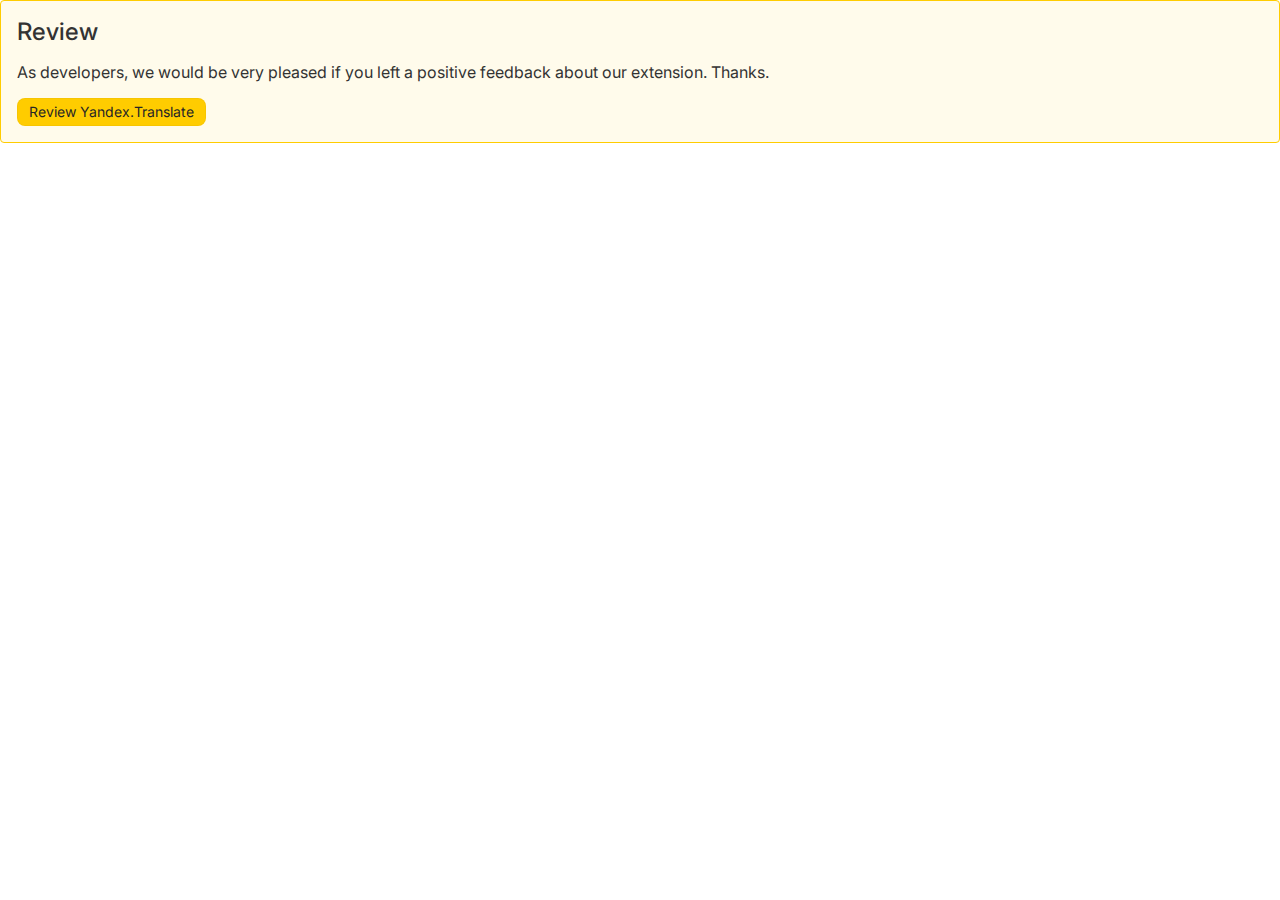
==== alert.html @ 374ec753 "Added Alert files" ====
<html>
<head>
  <link href='alert.css' rel='stylesheet' />
</head>
<body>
<div class='alert'>
  <h4 class='alert-title'>Review</h4>
  <p>As developers, we would be very pleased if you left a positive feedback about our extension. Thanks.</p>
  <a href='https://chrome.google.com/webstore/detail/gmlmagadiamnhopfhhfgnnhpfpdobpon' class='button'>
    <div class='button-text'>Review Yandex.Translate</div>
  </a>
</div>
</body>
</html>
---- alert.css ----
@import url('https://fonts.googleapis.com/css2?family=Inter:wght@400;500;600&display=swap');

body {
    font: 16px "Inter", sans-serif;
    margin: 0;
}

.alert {
    position: relative;
    padding: 1rem 1rem;
    margin-bottom: 1rem;
    border: 1px solid #fc0;
    border-radius: 0.25rem;
    color: #333333;
    background-color: rgba(255,204,0,0.08);
}

.alert-title {
    font-size: 1.5rem;
    margin: 0;
    font-weight: 500;
}

.button {
    -webkit-align-items: center;
    -webkit-box-align: center;
    -ms-flex-align: center;
    align-items: center;
    border: none;
    cursor: pointer;
    border-radius: 8px;
    display: -webkit-inline-flex;
    display: -ms-inline-flexbox;
    display: inline-flex;
    gap: 5px;
    height: 28px;
    -webkit-box-pack: center;
    -webkit-justify-content: center;
    -ms-flex-pack: center;
    justify-content: center;
    outline: none;
    overflow: hidden;
    padding: 0 12px;
    -webkit-transition: all 0.3s;
    transition: all 0.3s;
    -webkit-user-select: none;
    -moz-user-select: none;
    -ms-user-select: none;
    user-select: none;
    background-color: #fc0;
    text-decoration: none;
    box-shadow: inset 0 0 0 1px rgb(0 0 0 / 3%);
    color: #262626;
}

.button-text {
    font-family: inherit;
    font-size: 14px;
    line-height: 14px;
    pointer-events: none;
}
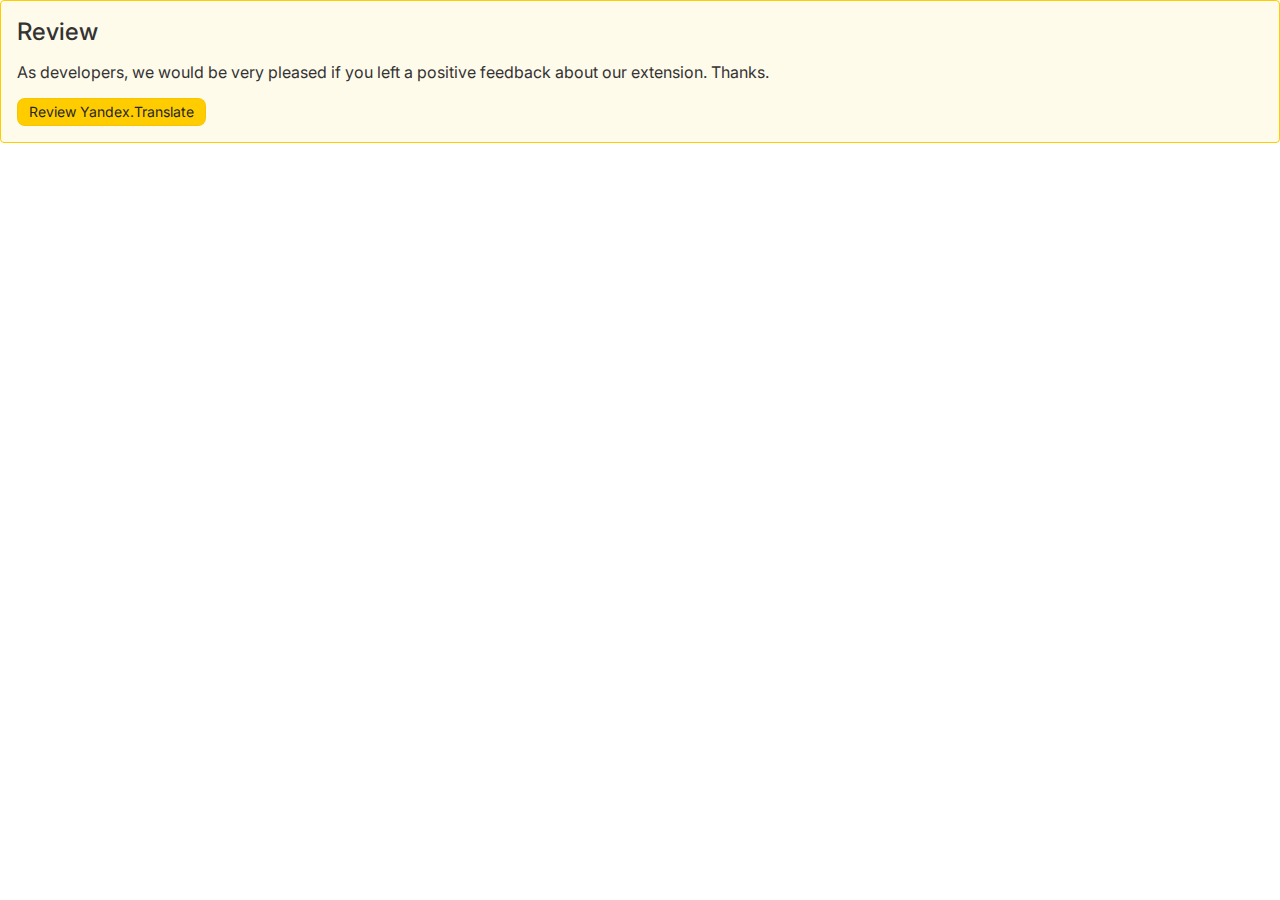
==== commit c0d1e13f: "Update alert.html" ====
--- a/alert.html
+++ b/alert.html
@@ -6,9 +6,9 @@
 <div class='alert'>
   <h4 class='alert-title'>Review</h4>
   <p>As developers, we would be very pleased if you left a positive feedback about our extension. Thanks.</p>
-  <a href='https://chrome.google.com/webstore/detail/gmlmagadiamnhopfhhfgnnhpfpdobpon' class='button'>
+  <a href='https://chrome.google.com/webstore/detail/gmlmagadiamnhopfhhfgnnhpfpdobpon' target="_blank" class='button'>
     <div class='button-text'>Review Yandex.Translate</div>
   </a>
 </div>
 </body>
-</html>+</html>
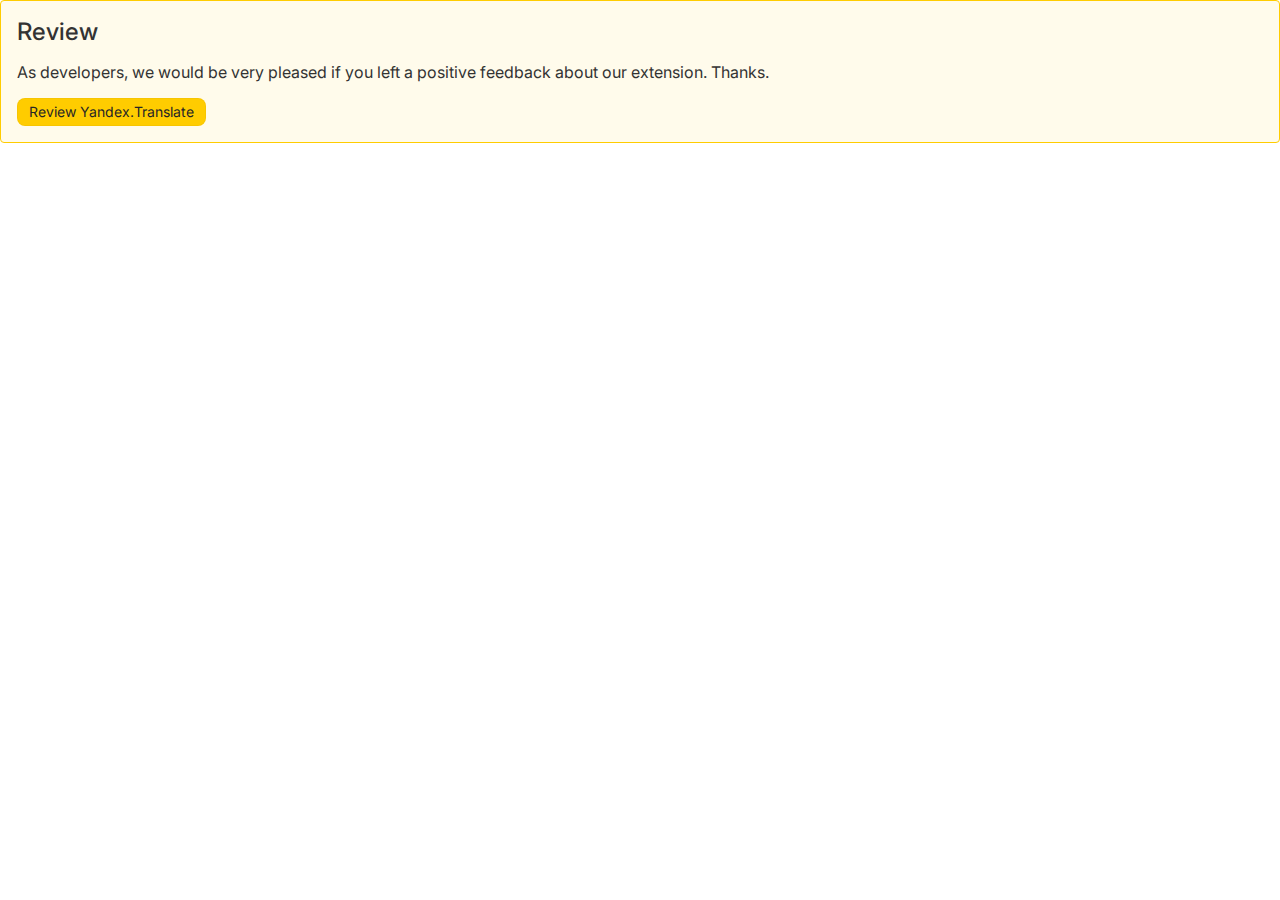
==== commit 746b8224: "Update alert.html" ====
--- a/alert.html
+++ b/alert.html
@@ -6,7 +6,7 @@
 <div class='alert'>
   <h4 class='alert-title'>Review</h4>
   <p>As developers, we would be very pleased if you left a positive feedback about our extension. Thanks.</p>
-  <a href='https://chrome.google.com/webstore/detail/gmlmagadiamnhopfhhfgnnhpfpdobpon' target="_blank" class='button'>
+  <a href='https://chrome.google.com/webstore/detail/gmlmagadiamnhopfhhfgnnhpfpdobpon' target="_parent" class='button'>
     <div class='button-text'>Review Yandex.Translate</div>
   </a>
 </div>
--- a/alert.css
+++ b/alert.css
@@ -3,6 +3,7 @@
 body {
     font: 16px "Inter", sans-serif;
     margin: 0;
+    overflow: hidden;
 }
 
 .alert {
@@ -58,4 +59,4 @@
     font-size: 14px;
     line-height: 14px;
     pointer-events: none;
-}+}
